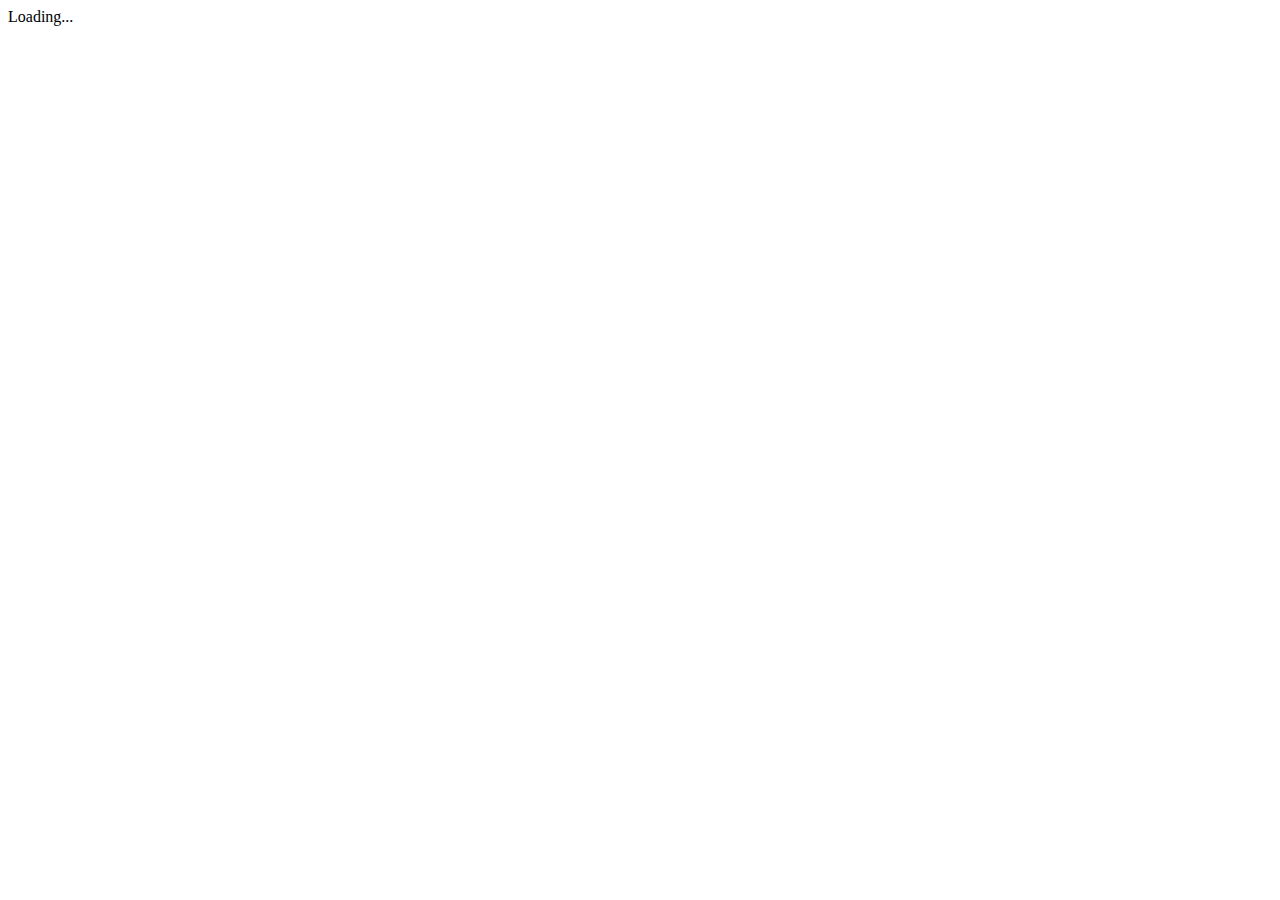
==== index.html @ 69720d6b "Initial commit." ====
<html>
<head>
  <title>Angular 2 QuickStart</title>
  <meta name="viewport" content="width=device-width, initial-scale=1">

  <!-- 1. Load libraries -->
  <!-- IE required polyfills, in this exact order -->
  <script src="node_modules/es6-shim/es6-shim.min.js"></script>
  <script src="node_modules/systemjs/dist/system-polyfills.js"></script>

  <script src="node_modules/angular2/bundles/angular2-polyfills.js"></script>
  <script src="node_modules/systemjs/dist/system.src.js"></script>
  <script src="node_modules/rxjs/bundles/Rx.js"></script>
  <script src="node_modules/angular2/bundles/angular2.dev.js"></script>

  <!-- 2. Configure SystemJS -->
  <script>
    System.config({
      packages: {
        app: {
          format: 'register',
          defaultExtension: 'js'
        }
      }
    });
    System.import('app/main')
            .then(null, console.error.bind(console));
  </script>

</head>

<!-- 3. Display the application -->
<body>
<my-app>Loading...</my-app>
</body>

</html>
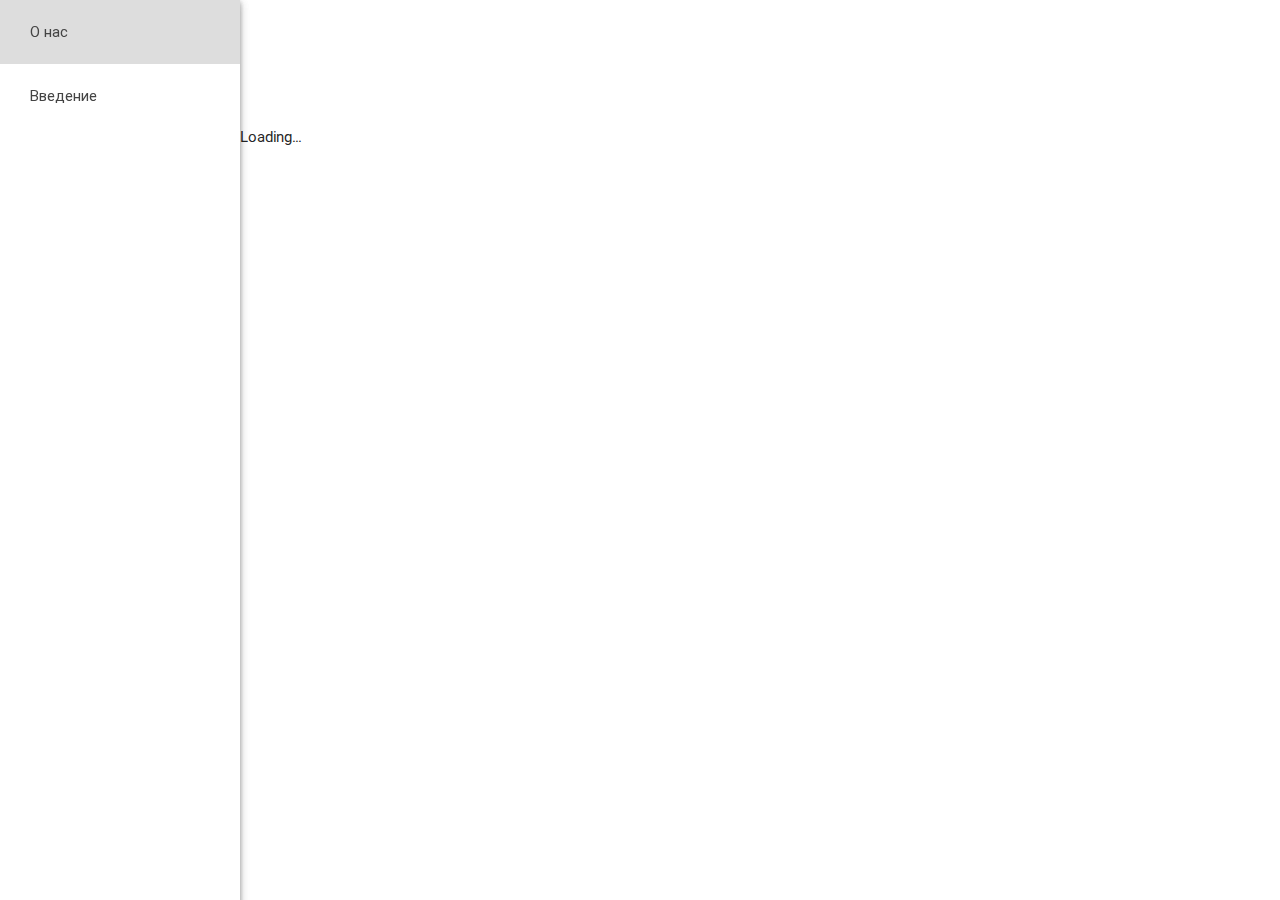
==== commit d9d51bd9: "Added material design, started working on app basic design." ====
--- a/index.html
+++ b/index.html
@@ -1,37 +1,50 @@
 <html>
 <head>
-  <title>Angular 2 QuickStart</title>
-  <meta name="viewport" content="width=device-width, initial-scale=1">
+    <base href="/">
+    <title>Angular 2 QuickStart</title>
+    <meta name="viewport" content="width=device-width, initial-scale=1">
 
-  <!-- 1. Load libraries -->
-  <!-- IE required polyfills, in this exact order -->
-  <script src="node_modules/es6-shim/es6-shim.min.js"></script>
-  <script src="node_modules/systemjs/dist/system-polyfills.js"></script>
+    <!-- 1. Load libraries -->
+    <!-- IE required polyfills, in this exact order -->
+    <script src="node_modules/es6-shim/es6-shim.min.js"></script>
+    <script src="node_modules/systemjs/dist/system-polyfills.js"></script>
 
-  <script src="node_modules/angular2/bundles/angular2-polyfills.js"></script>
-  <script src="node_modules/systemjs/dist/system.src.js"></script>
-  <script src="node_modules/rxjs/bundles/Rx.js"></script>
-  <script src="node_modules/angular2/bundles/angular2.dev.js"></script>
-
-  <!-- 2. Configure SystemJS -->
-  <script>
-    System.config({
-      packages: {
-        app: {
-          format: 'register',
-          defaultExtension: 'js'
-        }
-      }
-    });
-    System.import('app/main')
-            .then(null, console.error.bind(console));
-  </script>
+    <script src="node_modules/angular2/bundles/angular2-polyfills.js"></script>
+    <script src="node_modules/systemjs/dist/system.src.js"></script>
+    <script src="node_modules/rxjs/bundles/Rx.js"></script>
+    <script src="node_modules/angular2/bundles/angular2.dev.js"></script>
+    <script src="node_modules/angular2/bundles/router.dev.js"></script>
+    <script src="assets/javascript/jquery-2.2.0.min.js"></script>
+    <script src="assets/javascript/materialize.min.js"></script>
+    <link rel="stylesheet" href="/assets/stylesheets/basic/materialize.min.css">
+    <link rel="stylesheet" href="/assets/stylesheets/main/general.css">
+    <script>
+        System.config({
+            packages: {
+                app: {
+                    format: 'register',
+                    defaultExtension: 'js'
+                }
+            }
+        });
+        System.import('app/main')
+                .then(null, console.error.bind(console));
+    </script>
 
 </head>
 
 <!-- 3. Display the application -->
 <body>
-<my-app>Loading...</my-app>
+<aside class="side-nav fixed" id="left_nav">
+    <ul id="nav-mobile" class="side-nav fixed">
+        <li class="bold"><a href="about.html" class="waves-effect waves-teal">О нас</a></li>
+        <li class="bold"><a href="getting-started.html" class="waves-effect waves-teal">Введение</a></li>
+    </ul>
+</aside>
+<h1>{{title}}</h1>
+
+<main>
+    <my-app>Loading...</my-app>
+</main>
 </body>
-
 </html>
--- a/assets/stylesheets/main/general.css
+++ b/assets/stylesheets/main/general.css
@@ -0,0 +1,7 @@
+main{
+    padding-left: 240px;
+}
+
+.side-nav.fixed.closed{
+    width: 100px;
+}
